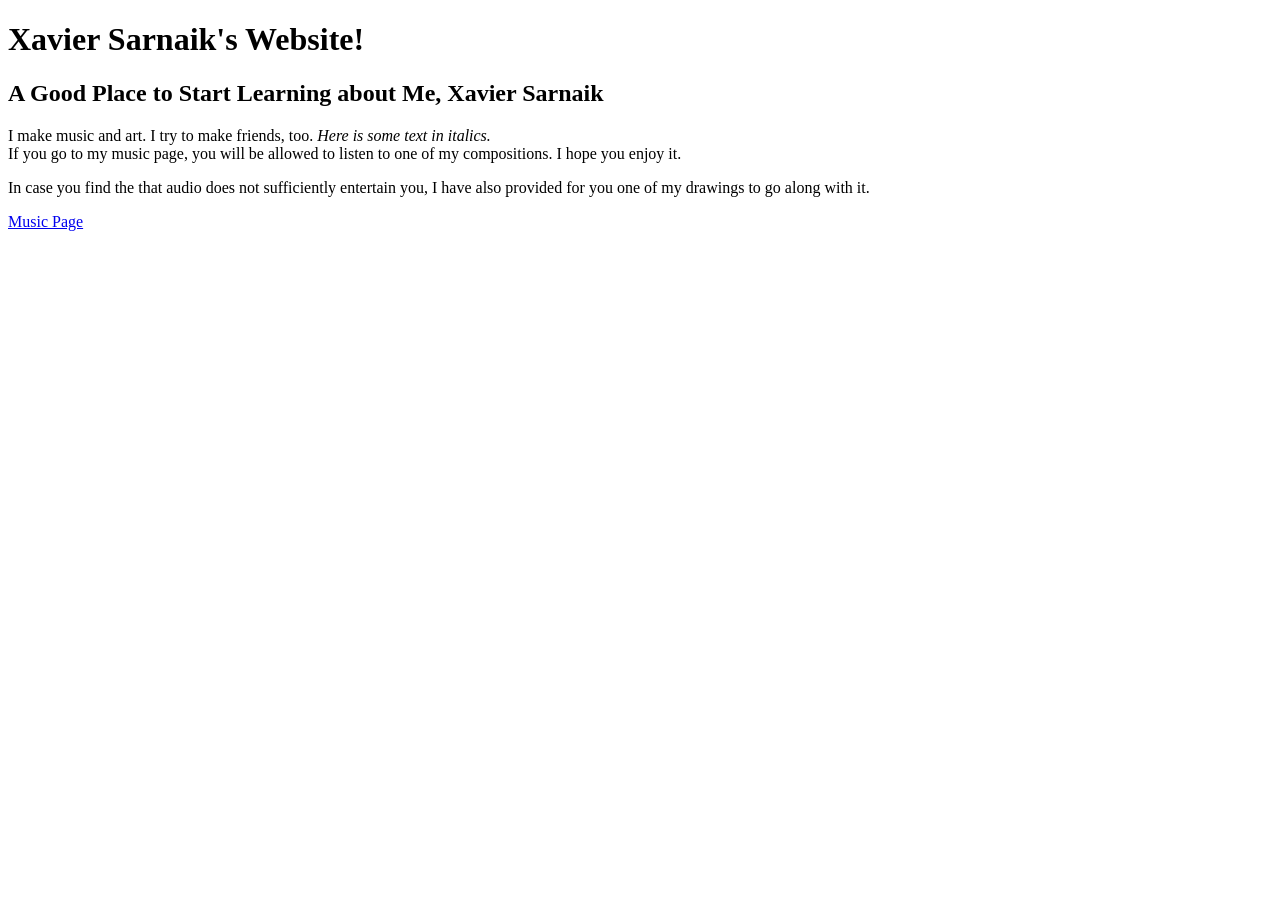
==== index.html @ 377d35f5 "Rename xavpage.html to index.html" ====
<!DOCTYPE html>
<html>
<head>
<title>Xavier Sarnaik</title>
<meta name="description" content="A good place to learn about all things Xavier Sarnaik">
<link rel="stylesheet" href="Xavierstyle.css">
</head>
  <!--
  Below is what would make this have a background. instead there's just <body>
  
  <body class="backgrounded">
  -->
<body>
<h1>Xavier Sarnaik's Website!</h1>
<h2 >A Good Place to Start Learning about Me, Xavier Sarnaik</h2>
<p>I make music and art. I try to make friends, too. <em>Here is some text in italics.</em><br>If you go to my music page, you will be allowed to listen to one of my compositions. I hope you enjoy it. </p>
<p>In case you find the that audio does not sufficiently entertain you, I have also provided for you one of my drawings to go along with it.</p>
<a href="musix.html">Music Page</a>
</body>
</html>
---- Xavierstyle.css ----
p{
color:rgb(0,0,0);
}
h1{
color:rgb(0,0,0);
}
h2{
color:rgb(0,0,0);
}
a{

}
body{
background-color:rgb(255,255,255);
}

.backgrounded{
background-image: url("album_art.png");
}
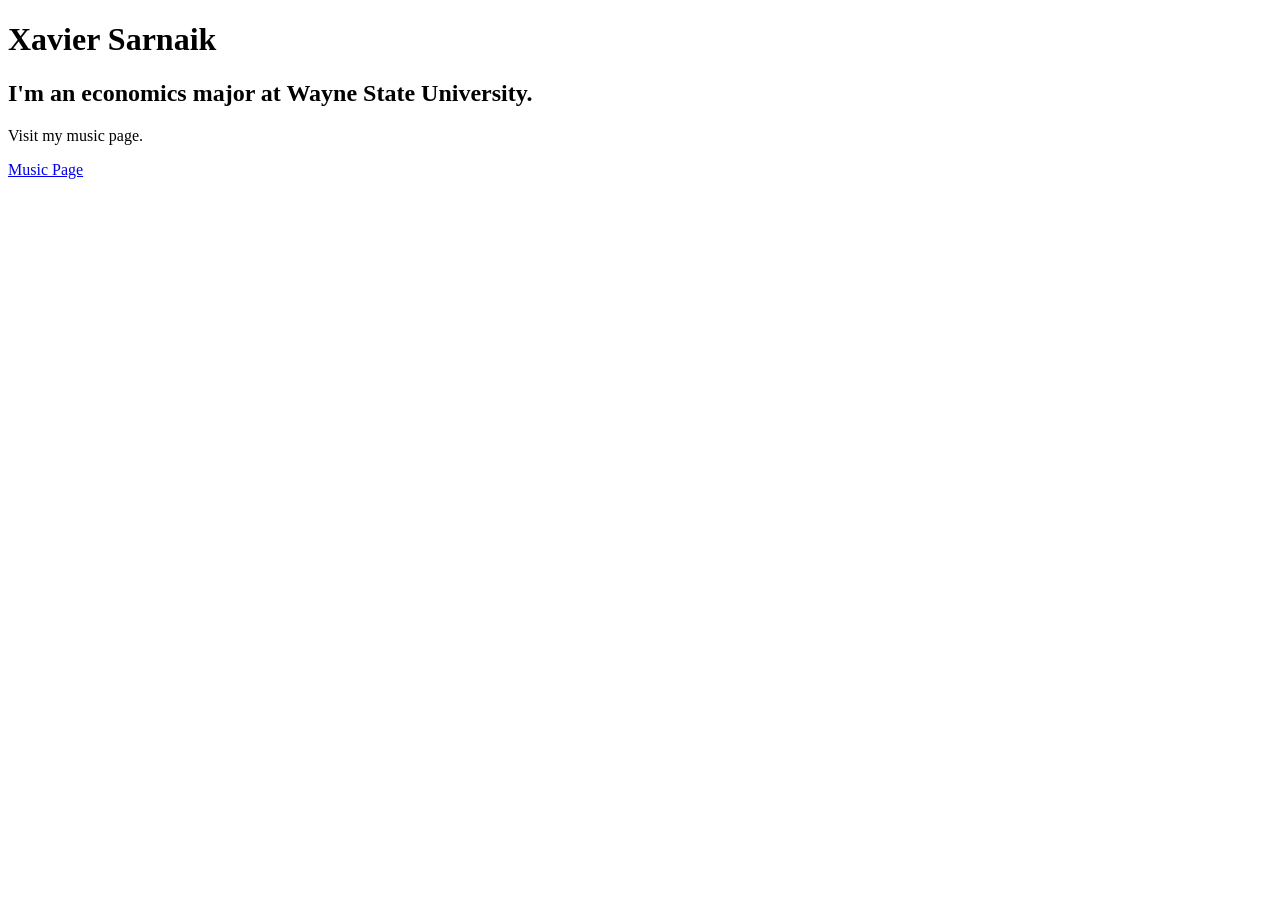
==== commit 010137ba: "Update index.html Simplification of webpage and site description" ====
--- a/index.html
+++ b/index.html
@@ -2,7 +2,7 @@
 <html>
 <head>
 <title>Xavier Sarnaik</title>
-<meta name="description" content="A good place to learn about all things Xavier Sarnaik">
+<meta name="description" content="Undergraduate student, Wayne State University">
 <link rel="stylesheet" href="Xavierstyle.css">
 </head>
   <!--
@@ -11,10 +11,9 @@
   <body class="backgrounded">
   -->
 <body>
-<h1>Xavier Sarnaik's Website!</h1>
-<h2 >A Good Place to Start Learning about Me, Xavier Sarnaik</h2>
-<p>I make music and art. I try to make friends, too. <em>Here is some text in italics.</em><br>If you go to my music page, you will be allowed to listen to one of my compositions. I hope you enjoy it. </p>
-<p>In case you find the that audio does not sufficiently entertain you, I have also provided for you one of my drawings to go along with it.</p>
+<h1>Xavier Sarnaik</h1>
+<h2>I'm an economics major at Wayne State University.</h2>
+<p>Visit my music page.</p>
 <a href="musix.html">Music Page</a>
 </body>
 </html>
